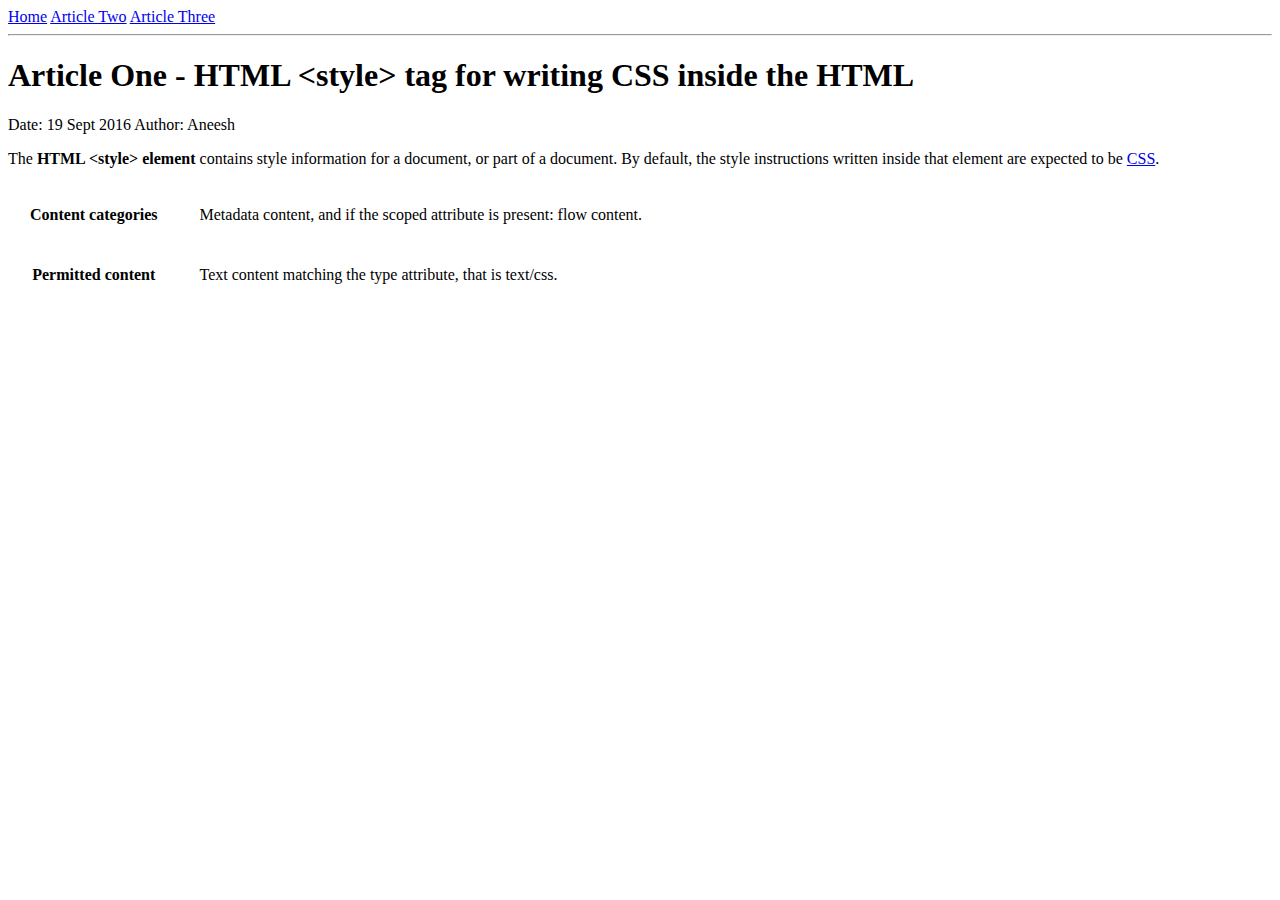
==== ui/article-one.html @ 56493c2a "[imad-console] Updates ui/article-one.html" ====
<!doctype html>
<html>
    <head>
        <title>Article One</title>
        <meta name =viexmport content = "width-devise-width" initial-scale="1"/>
    </head>
	<body>
	    <div>
	        <a href = "/">Home</a>
            <a href="/article-two">Article Two</a>
            <a href="/article-three">Article Three</a>
	    </div>
	    <hr/>
	        <h1> Article One - HTML &lt;style&gt; tag for writing CSS inside the HTML</h1>
	   <div>
	       Date: 19 Sept 2016 <span>Author: Aneesh</span>
	   </div>
	   <div>
        	<p>
        		The <b>HTML &ltstyle&gt element</b> contains style information for a document, or part of a document. By default, the style instructions written inside that element are expected to be <a href = "https://developer.mozilla.org/en-US/docs/Web/CSS">CSS</a>.
        	</p>
        </div>
        <div>
    	<table border = "0" cellPadding ="20">
    		<tr>
    			<th>Content categories</th>
    			<td>Metadata content, and if the scoped attribute is present: flow content.</td>
    		</tr>
    		
    		<tr>
    			<th>Permitted content</th>
    			<td>Text content matching the type attribute, that is text/css.</td>
    		</tr>
    	
    	</table>
    	</div>
	</body>
</html>
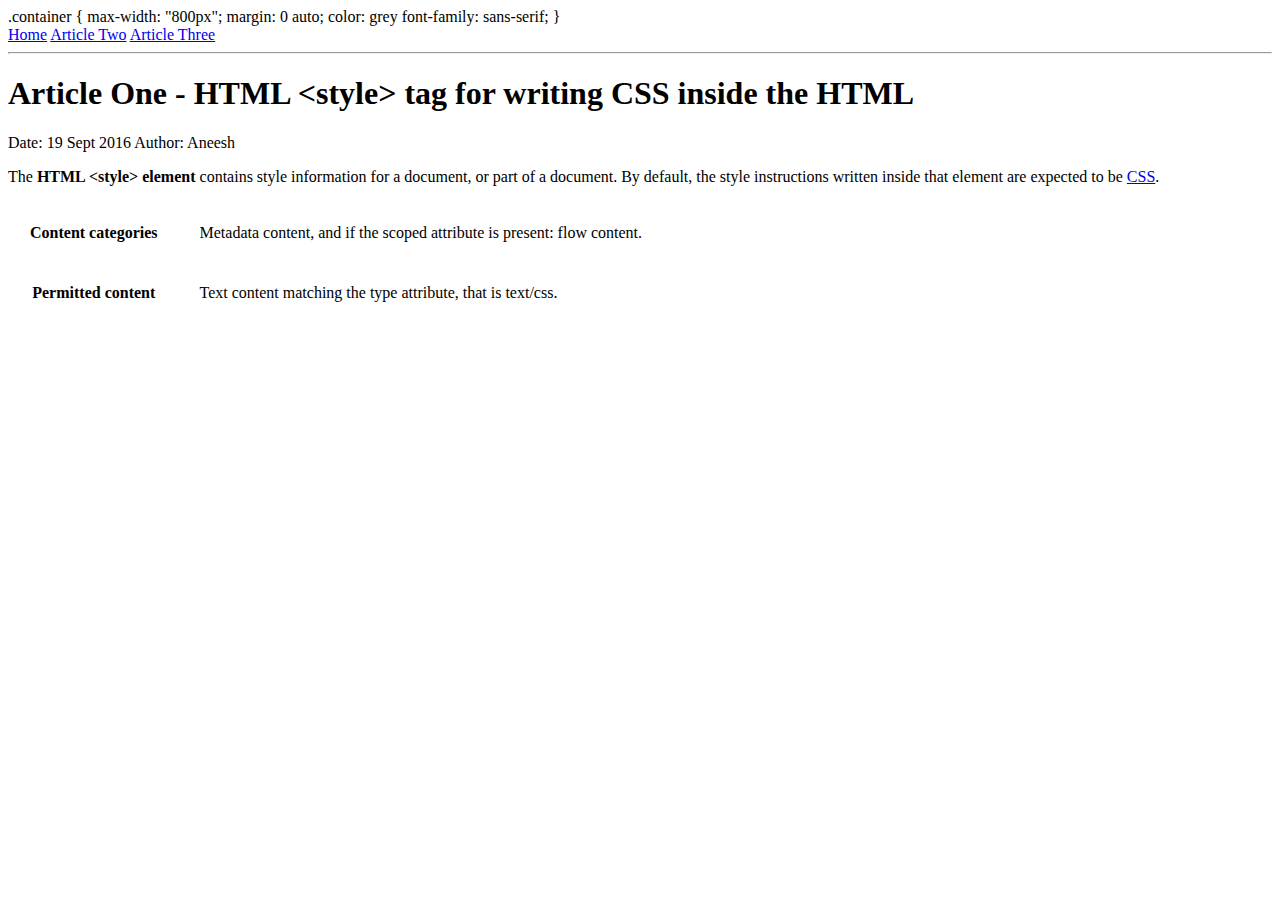
==== commit 8bf3cabb: "[imad-console] Updates ui/article-one.html" ====
--- a/ui/article-one.html
+++ b/ui/article-one.html
@@ -3,36 +3,46 @@
     <head>
         <title>Article One</title>
         <meta name =viexmport content = "width-devise-width" initial-scale="1"/>
+        <styel>
+            .container {
+            max-width: "800px";
+            margin: 0 auto;
+            color: grey
+            font-family: sans-serif;
+            }
+        </styel>
     </head>
 	<body>
-	    <div>
-	        <a href = "/">Home</a>
-            <a href="/article-two">Article Two</a>
-            <a href="/article-three">Article Three</a>
-	    </div>
-	    <hr/>
-	        <h1> Article One - HTML &lt;style&gt; tag for writing CSS inside the HTML</h1>
-	   <div>
-	       Date: 19 Sept 2016 <span>Author: Aneesh</span>
-	   </div>
-	   <div>
-        	<p>
-        		The <b>HTML &ltstyle&gt element</b> contains style information for a document, or part of a document. By default, the style instructions written inside that element are expected to be <a href = "https://developer.mozilla.org/en-US/docs/Web/CSS">CSS</a>.
-        	</p>
-        </div>
-        <div>
-    	<table border = "0" cellPadding ="20">
-    		<tr>
-    			<th>Content categories</th>
-    			<td>Metadata content, and if the scoped attribute is present: flow content.</td>
-    		</tr>
-    		
-    		<tr>
-    			<th>Permitted content</th>
-    			<td>Text content matching the type attribute, that is text/css.</td>
-    		</tr>
-    	
-    	</table>
+	    <div class="container">
+    	    <div>
+    	        <a href = "/">Home</a>
+                <a href="/article-two">Article Two</a>
+                <a href="/article-three">Article Three</a>
+    	    </div>
+    	    <hr/>
+    	        <h1> Article One - HTML &lt;style&gt; tag for writing CSS inside the HTML</h1>
+    	   <div>
+    	       Date: 19 Sept 2016 <span>Author: Aneesh</span>
+    	   </div>
+    	   <div>
+            	<p>
+            		The <b>HTML &ltstyle&gt element</b> contains style information for a document, or part of a document. By default, the style instructions written inside that element are expected to be <a href = "https://developer.mozilla.org/en-US/docs/Web/CSS">CSS</a>.
+            	</p>
+            </div>
+            <div>
+        	<table border = "0" cellPadding ="20">
+        		<tr>
+        			<th>Content categories</th>
+        			<td>Metadata content, and if the scoped attribute is present: flow content.</td>
+        		</tr>
+        		
+        		<tr>
+        			<th>Permitted content</th>
+        			<td>Text content matching the type attribute, that is text/css.</td>
+        		</tr>
+        	
+        	</table>
+        	</div>
     	</div>
 	</body>
 </html>
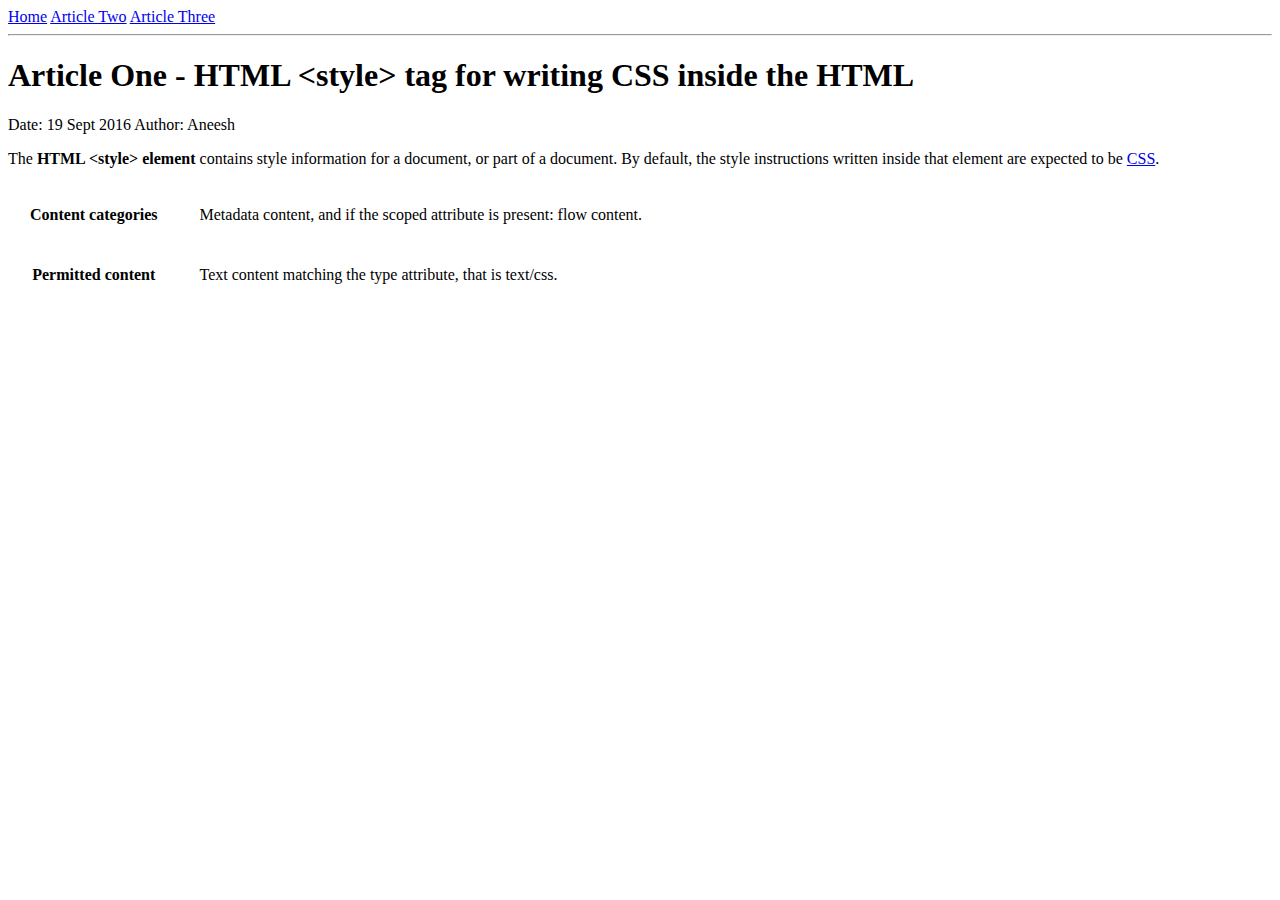
==== commit c035674e: "[imad-console] Updates ui/article-one.html" ====
--- a/ui/article-one.html
+++ b/ui/article-one.html
@@ -3,14 +3,14 @@
     <head>
         <title>Article One</title>
         <meta name =viexmport content = "width-devise-width" initial-scale="1"/>
-        <styel>
+        <style>
             .container {
             max-width: "800px";
             margin: 0 auto;
             color: grey
             font-family: sans-serif;
             }
-        </styel>
+        </style>
     </head>
 	<body>
 	    <div class="container">
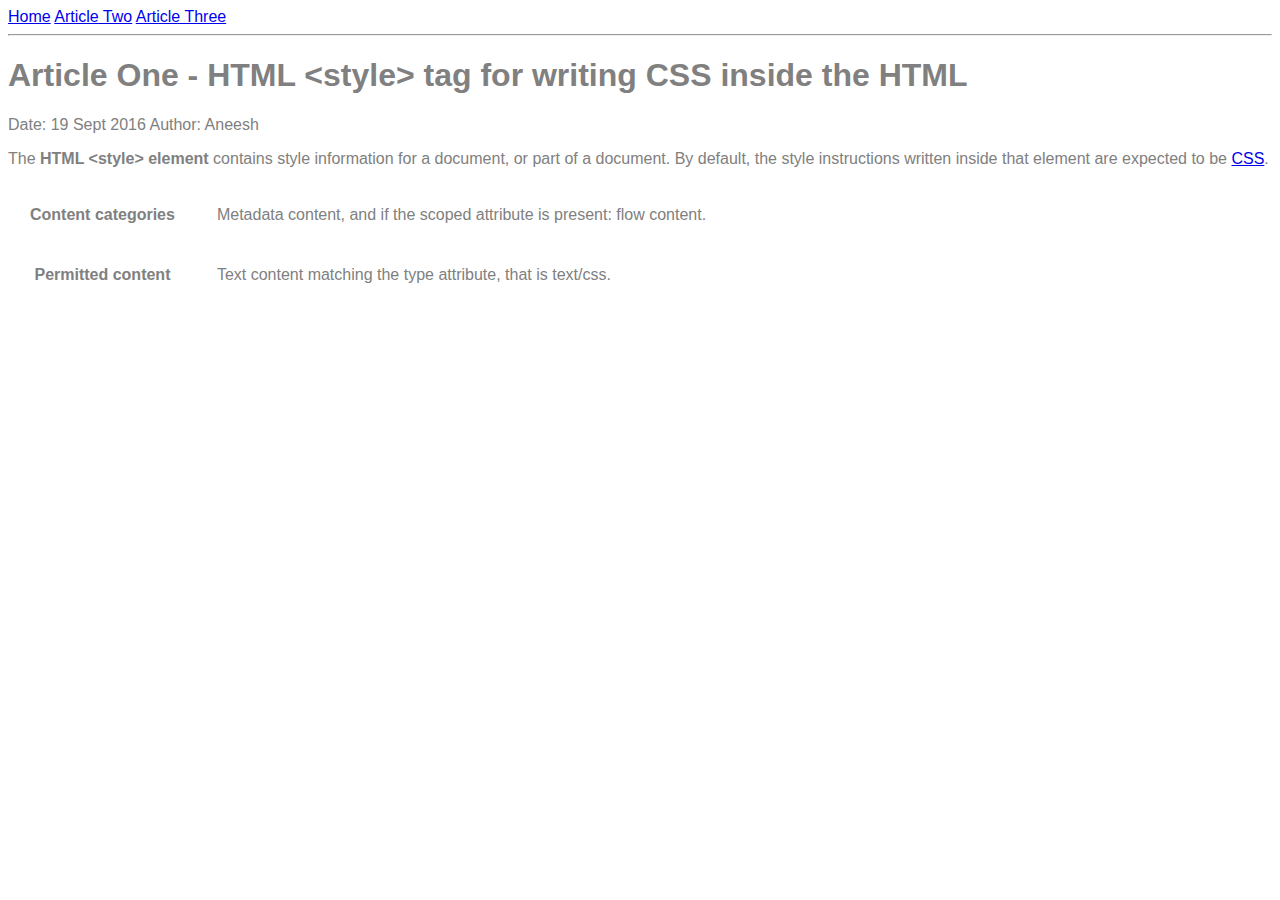
==== commit 020a37ab: "[imad-console] Updates ui/article-one.html" ====
--- a/ui/article-one.html
+++ b/ui/article-one.html
@@ -5,10 +5,10 @@
         <meta name =viexmport content = "width-devise-width" initial-scale="1"/>
         <style>
             .container {
-            max-width: "800px";
-            margin: 0 auto;
-            color: grey
-            font-family: sans-serif;
+            max-width : "800px";
+            margin : 0 auto;
+            color: grey;
+            font-family : sans-serif;
             }
         </style>
     </head>
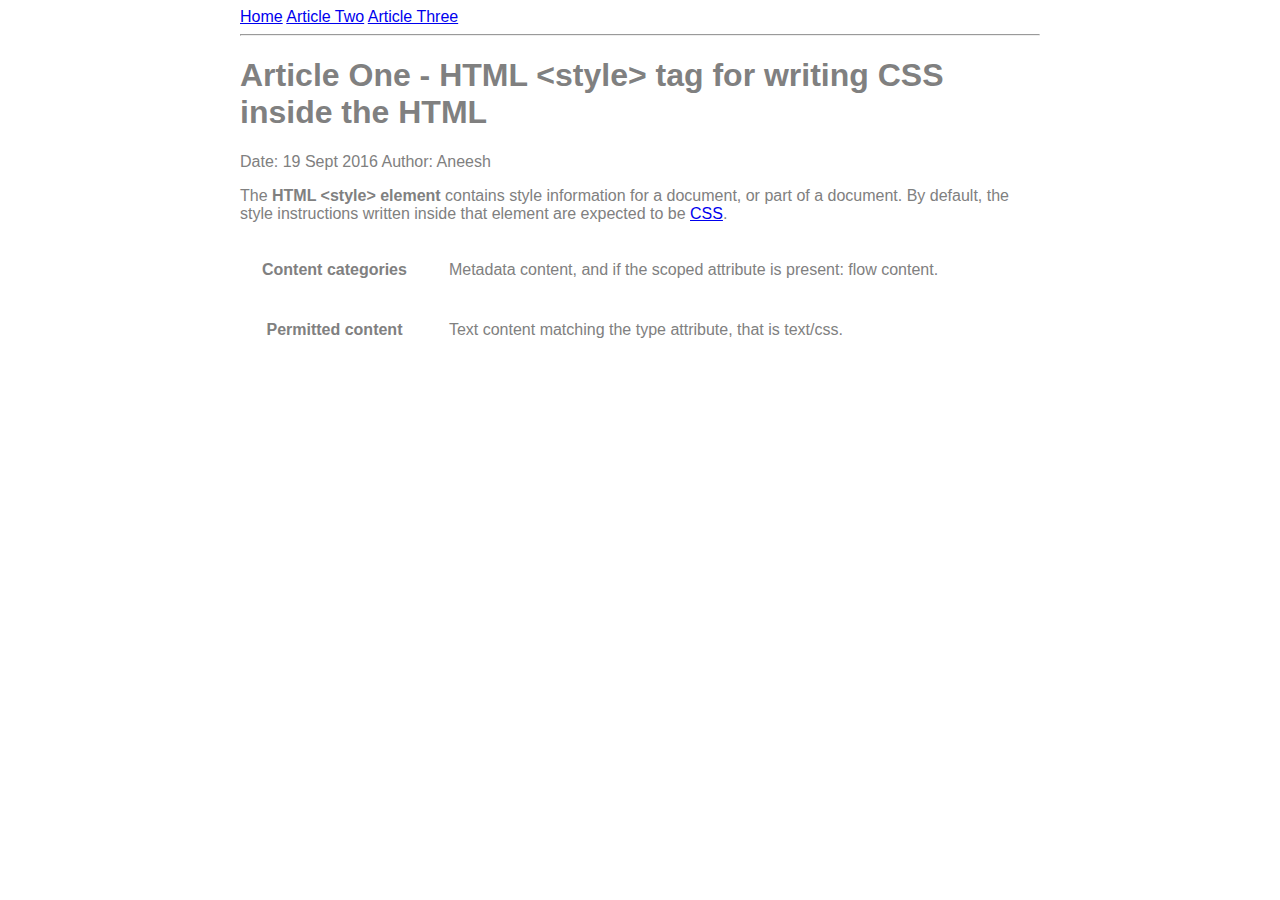
==== commit a8ca8b56: "[imad-console] Updates ui/article-one.html" ====
--- a/ui/article-one.html
+++ b/ui/article-one.html
@@ -5,7 +5,7 @@
         <meta name =viexmport content = "width-devise-width" initial-scale="1"/>
         <style>
             .container {
-            max-width : "800px";
+            max-width : 800px;
             margin : 0 auto;
             color: grey;
             font-family : sans-serif;
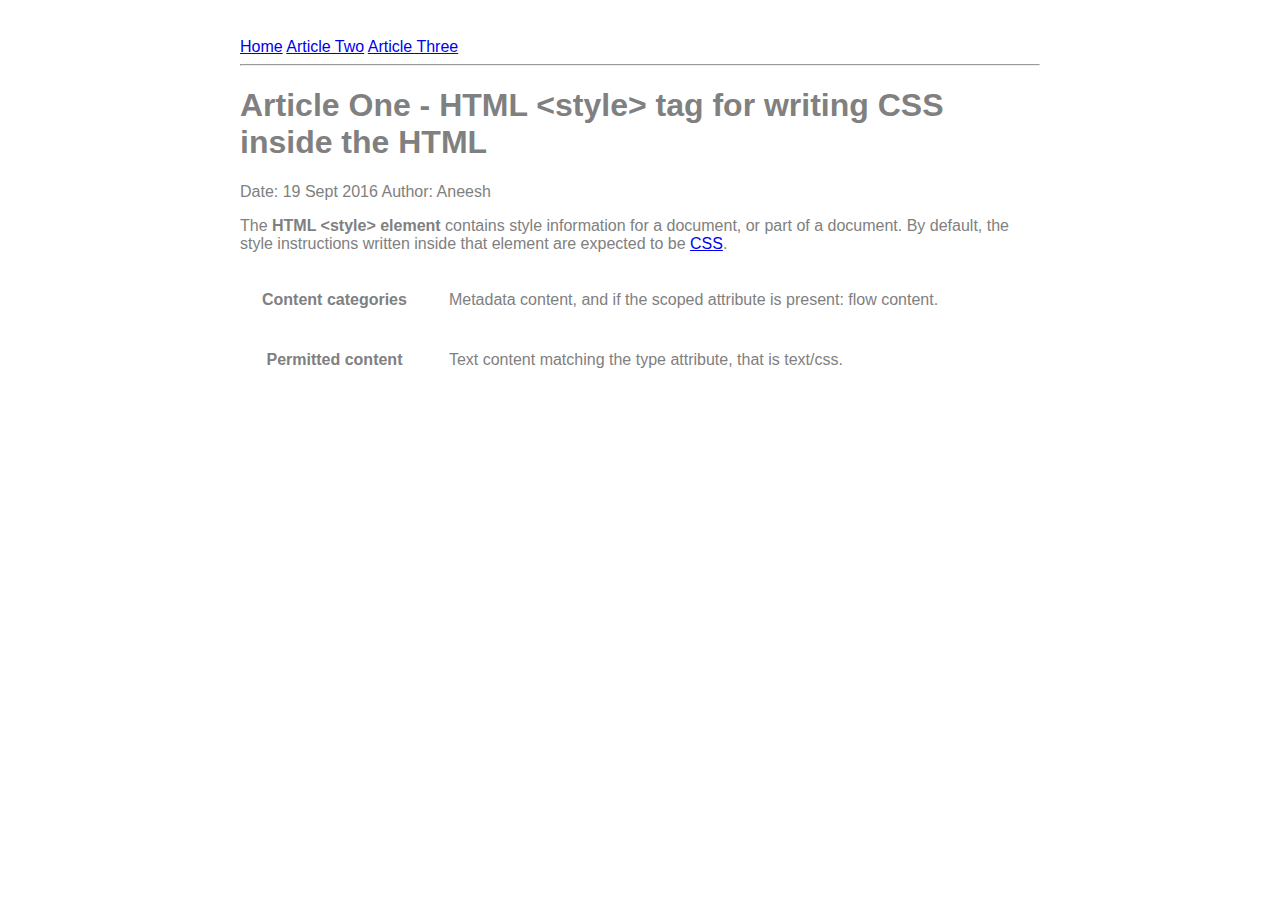
==== commit 97d2cba5: "[imad-console] Updates ui/article-one.html" ====
--- a/ui/article-one.html
+++ b/ui/article-one.html
@@ -9,6 +9,7 @@
             margin : 0 auto;
             color: grey;
             font-family : sans-serif;
+            padding-top : 30px;
             }
         </style>
     </head>
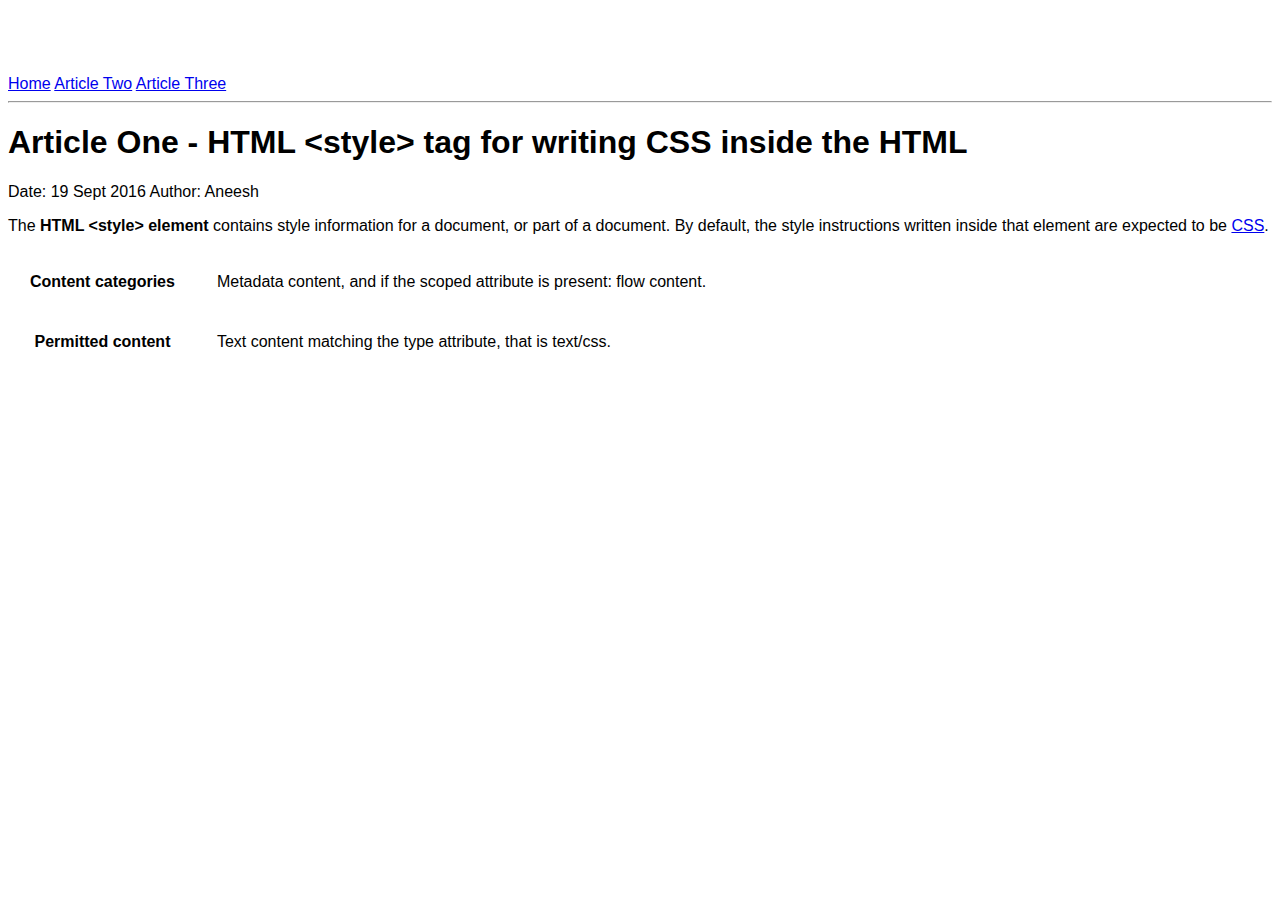
==== commit 9c03e134: "[imad-console] Updates ui/article-one.html" ====
--- a/ui/article-one.html
+++ b/ui/article-one.html
@@ -3,15 +3,7 @@
     <head>
         <title>Article One</title>
         <meta name =viexmport content = "width-devise-width" initial-scale="1"/>
-        <style>
-            .container {
-            max-width : 800px;
-            margin : 0 auto;
-            color: grey;
-            font-family : sans-serif;
-            padding-top : 30px;
-            }
-        </style>
+        <link href="/ui/style.css" rel="stylesheet" />
     </head>
 	<body>
 	    <div class="container">
--- a/ui/style.css
+++ b/ui/style.css
@@ -0,0 +1,23 @@
+body {
+    font-family: sans-serif;
+    margin-top: 75px;
+}
+
+.center {
+    text-align: center;
+}
+
+.text-big {
+    font-size: 300%;
+}
+
+.bold {
+    font-weight: bold;
+}
+
+
+.img-medium {
+    height: 200px;
+}
+
+
